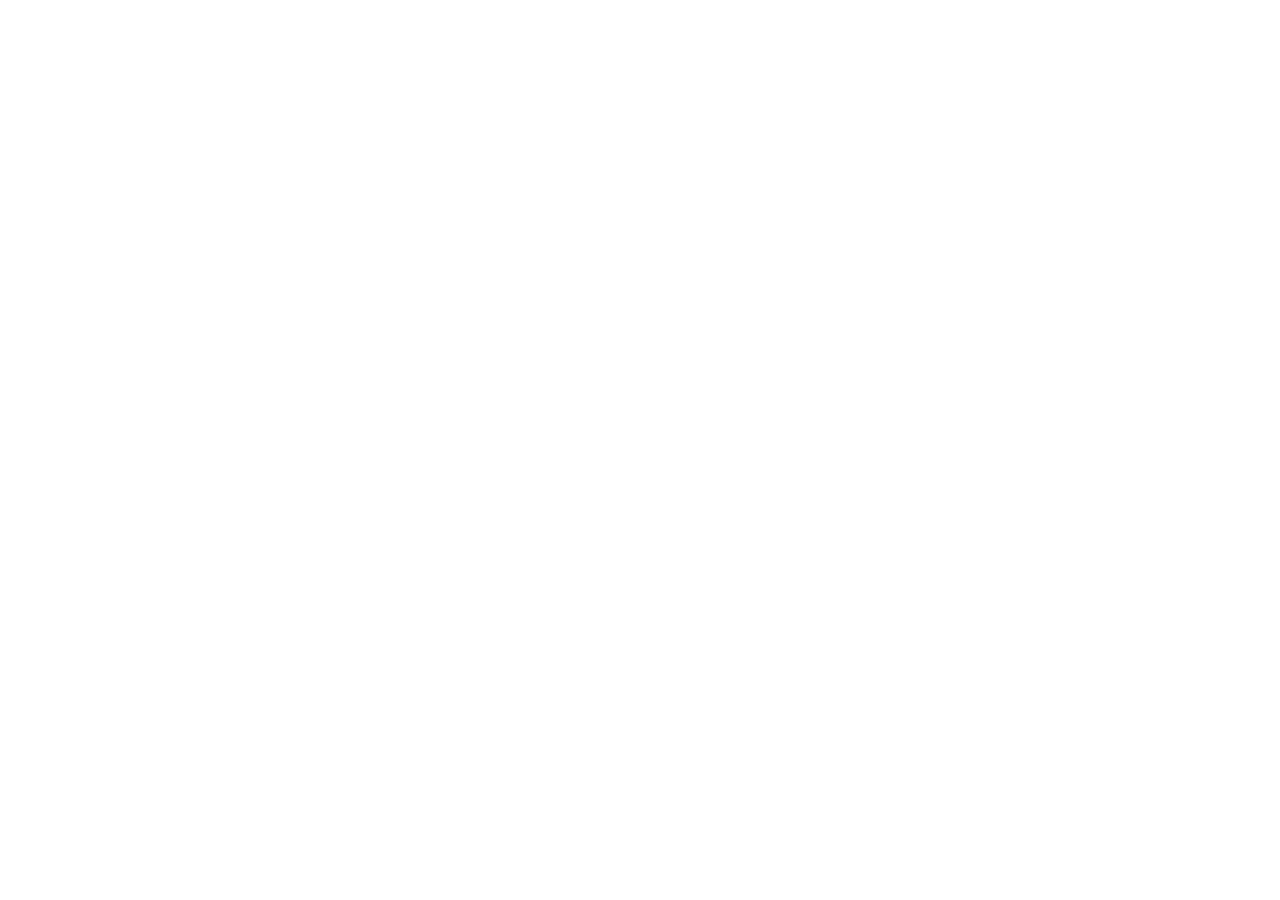
==== index.html @ 07babd91 "Rename monPortfolio.html to index.html" ====
<!DOCTYPE html>
<html lang="fr">
    <head>
        <meta charset="UTF-8">
        <meta name="viewport" content="width=device-width, initial-scale=1.0">
        <title>Portefolio</title>
        <link rel="stylesheet" href="styles.css">
        <meta http-equiv="refresh" content="0; url=https://nombemoise-coder.github.io/monPortfolio.html">
    </head>
    <body>
    <header>
        <div class="header__image">
            <img src="Moses.jpeg" alt="phot">
        </div>
        <div class="header__menu">
            <h1>Nombe Moïse</h1>
            <h2>Web dev en formation</h2>
            <ul>
                <li><a href="https://nombemoise-coder.github.io/test_Formatif/Nombe_Moïse_test_formatif_html_css/VIEW/accueil.html">Ma Dynasty</a></li>
                <li>création de site lors d'un test formatif</li>
                <li><a href=" https://nombemoise-coder.github.io/exercice_1_chocolat/NombeMoïseChocoDelight/HTML/accueil.html">ChocoDelight</a></li>
                <li>création de site vitrine d'un chocoloatier</li>
            </ul>
        </div>
    </header>
    <footer>
        <a href="CV">cv</a>
        <a href="https://www.linkedin.com/in/mo%C3%AFse-nombe-929b7119a/">linkedin</a>
    </footer>
    </body>
</html>
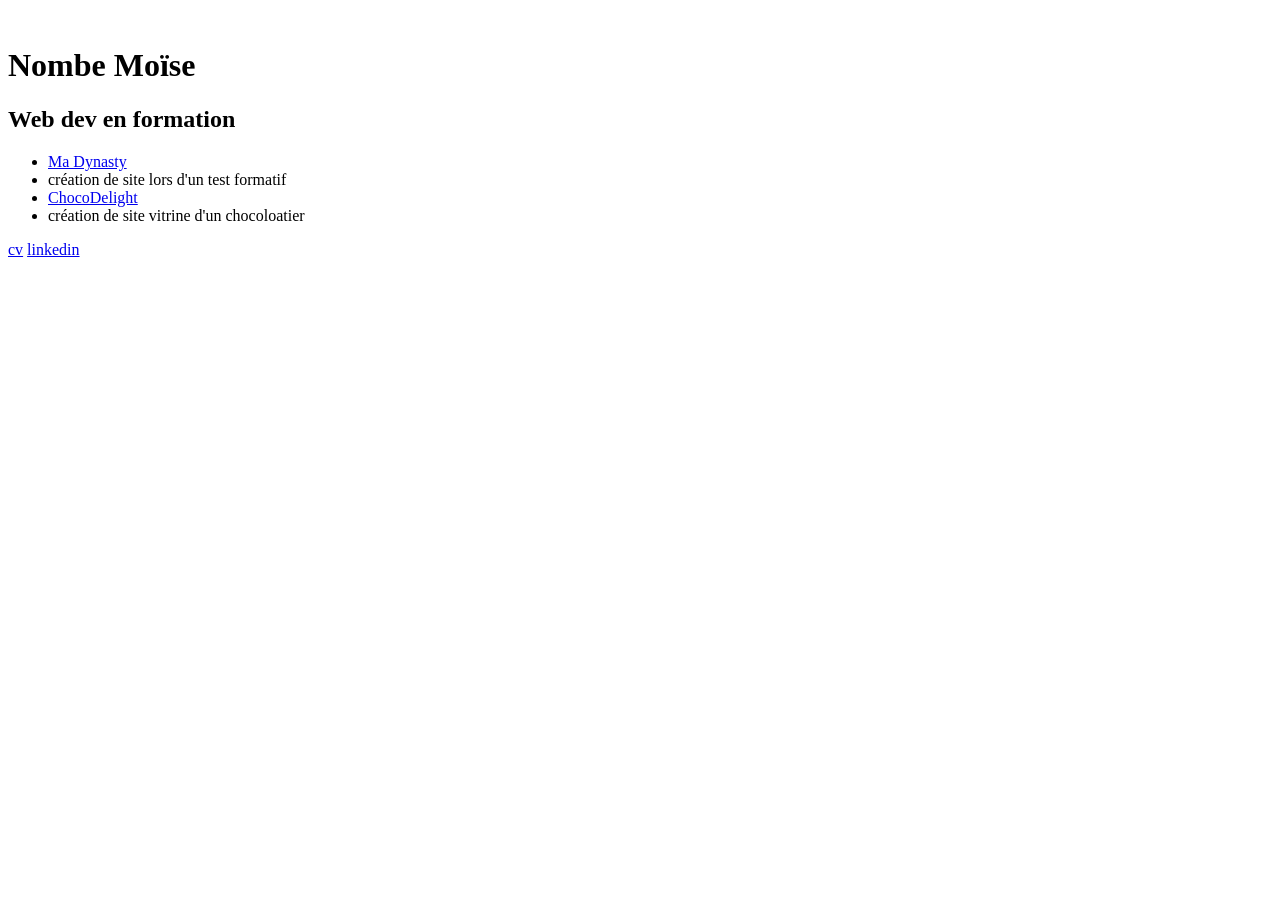
==== commit 693b6a2e: "Fix refresh URL in index.html Updated the refresh URL in the meta tag." ====
--- a/index.html
+++ b/index.html
@@ -5,7 +5,7 @@
         <meta name="viewport" content="width=device-width, initial-scale=1.0">
         <title>Portefolio</title>
         <link rel="stylesheet" href="styles.css">
-        <meta http-equiv="refresh" content="0; url=https://nombemoise-coder.github.io/monPortfolio.html">
+        <meta http-equiv="refresh" content="0; url=https://nombemoise-coder.github.io/monPortfolio/index.html">
     </head>
     <body>
     <header>
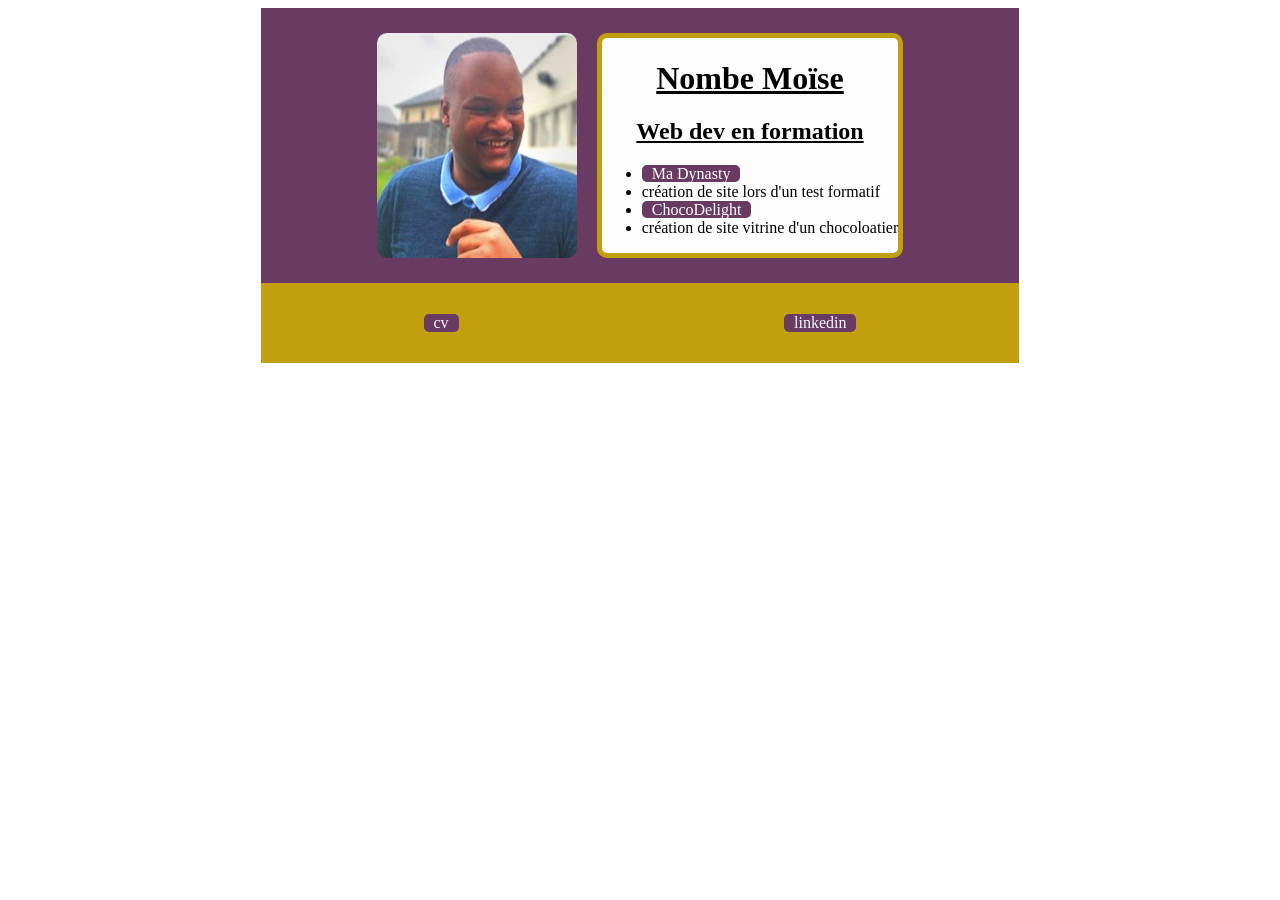
==== commit 7c6b10f0: "Modify index.html refresh URL and clean up content Updated the refresh URL in the meta tag and remov" ====
--- a/index.html
+++ b/index.html
@@ -4,28 +4,6 @@
         <meta charset="UTF-8">
         <meta name="viewport" content="width=device-width, initial-scale=1.0">
         <title>Portefolio</title>
-        <link rel="stylesheet" href="styles.css">
-        <meta http-equiv="refresh" content="0; url=https://nombemoise-coder.github.io/monPortfolio/index.html">
+        <meta http-equiv="refresh" content="0; url=https://nombemoise-coder.github.io/monPortfolio/monPortfolio.html">
     </head>
-    <body>
-    <header>
-        <div class="header__image">
-            <img src="Moses.jpeg" alt="phot">
-        </div>
-        <div class="header__menu">
-            <h1>Nombe Moïse</h1>
-            <h2>Web dev en formation</h2>
-            <ul>
-                <li><a href="https://nombemoise-coder.github.io/test_Formatif/Nombe_Moïse_test_formatif_html_css/VIEW/accueil.html">Ma Dynasty</a></li>
-                <li>création de site lors d'un test formatif</li>
-                <li><a href=" https://nombemoise-coder.github.io/exercice_1_chocolat/NombeMoïseChocoDelight/HTML/accueil.html">ChocoDelight</a></li>
-                <li>création de site vitrine d'un chocoloatier</li>
-            </ul>
-        </div>
-    </header>
-    <footer>
-        <a href="CV">cv</a>
-        <a href="https://www.linkedin.com/in/mo%C3%AFse-nombe-929b7119a/">linkedin</a>
-    </footer>
-    </body>
-</html>
+    <body></body>
